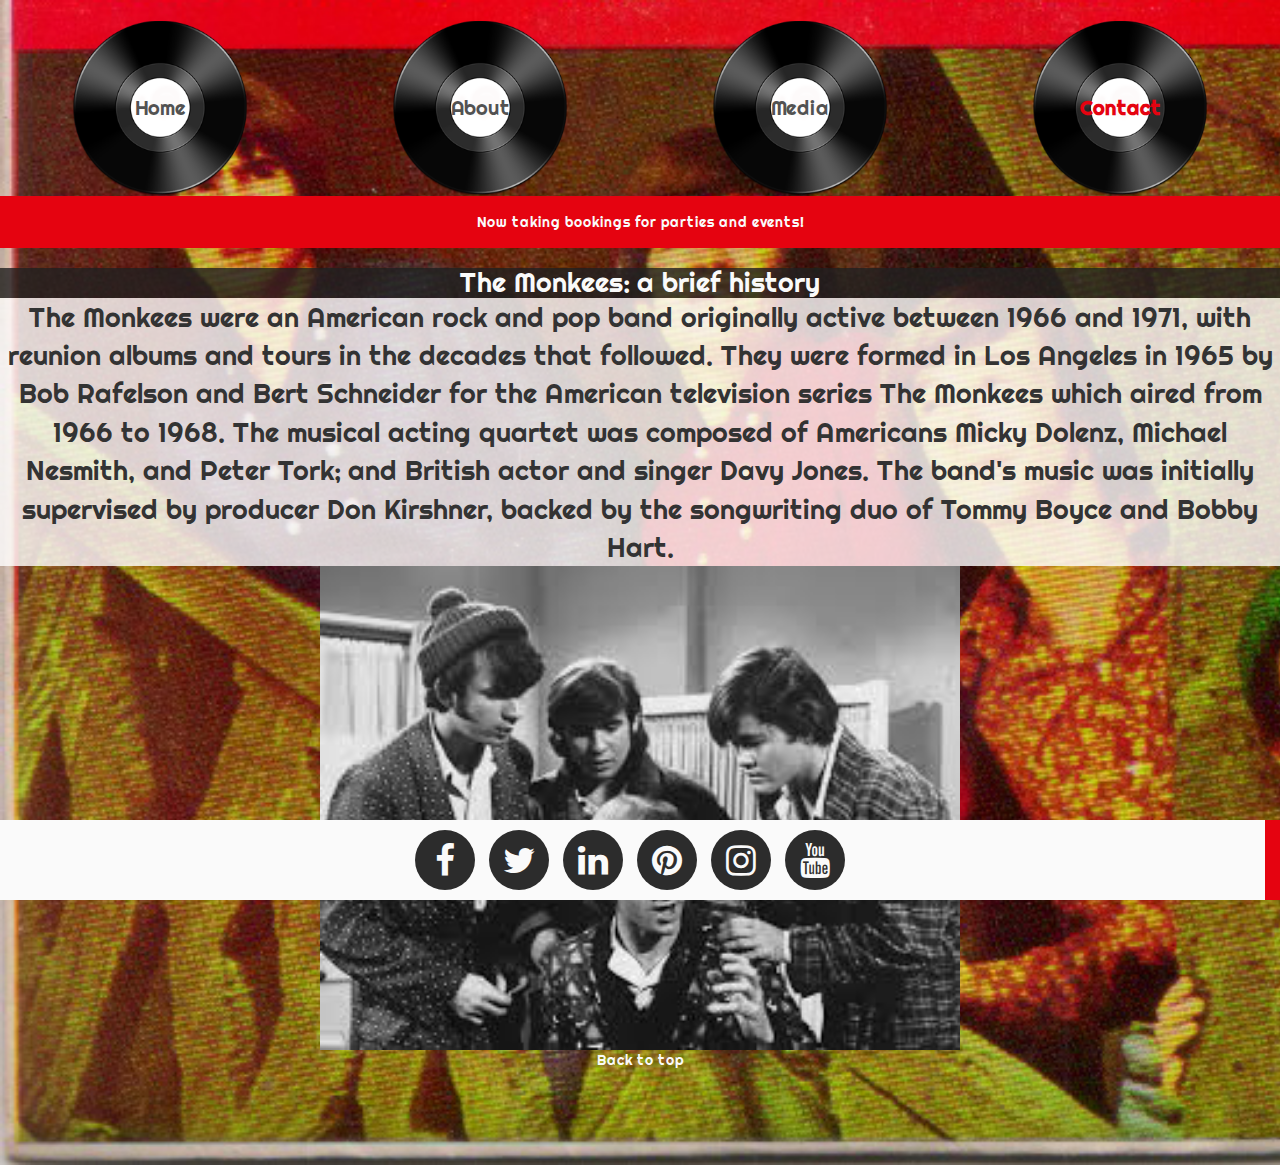
==== about.html @ 88799ba1 "swapped footer message for an alert and added socail buttons to footer instead of header" ====
<!DOCTYPE html>
<html lang="en">

<head>
    <link rel="stylesheet" href="https://maxcdn.bootstrapcdn.com/bootstrap/3.3.7/css/bootstrap.min.css" integrity="sha384-BVYiiSIFeK1dGmJRAkycuHAHRg32OmUcww7on3RYdg4Va+PmSTsz/K68vbdEjh4u" crossorigin="anonymous">
    <link rel="stylesheet" href="https://stackpath.bootstrapcdn.com/font-awesome/4.7.0/css/font-awesome.min.css" type="text/css" />
    <link rel="stylesheet" href="css/style.css" type="text/css">
    <link href="https://fonts.googleapis.com/css?family=Righteous" rel="stylesheet">
    <meta name="viewport" content="width=device-width, initial-scale=1.0">
    <title>The Monkees</title>
</head>

<body>
    <header class="container-fluid">
        <div class="row" id="top">
            
        </div>
        <div class="row  menu-items">
            <ul id="nav" class="list-inline clearfix">
                <li class="menu-item col-xs-3"><a href="index.html">Home</a></li>
                <li class="menu-item col-xs-3"><a href="about.html">About</a></li>
                <li class="menu-item col-xs-3"><a href="media.html">Media</a></li>
                <li class="menu-item col-xs-3"><a href="contact.html"><span>Contact</span></a></li>
            </ul>
        </div>
        
        <div class="row  menu-items">
        <div class="alert alert-danger container-fluid" role="alert">Now taking bookings for parties and events!</div>
        </div>
    </header>
    <main>
        <section class="row about-the-band">
            <div class="container-fluid">
                                <div id="about-title" class="col-xs-12">
                    <h2>The Monkees: a brief history</h2>
                    <p>The Monkees were an American rock and pop band originally active between 1966 and 1971, with reunion albums and tours in the decades that followed. They were formed in Los Angeles in 1965 by Bob Rafelson and Bert Schneider for the
                        American television series The Monkees which aired from 1966 to 1968. The musical acting quartet was composed of Americans Micky Dolenz, Michael Nesmith, and Peter Tork; and British actor and singer Davy Jones. The band's music
                        was initially supervised by producer Don Kirshner, backed by the songwriting duo of Tommy Boyce and Bobby Hart.</p>
                </div>
                <div id="about-image-1" class="col-xs-12"><span><img src="../assets/images/monkeesabout.jpeg"></span></div>

                <!-- <div id="about-image-2" class="col-lg-12 col-md-6 col-xs-12"><span><img src="../assets/images/blackwhitemonkees.jpg"></span></div>-->
                </div>
                <section class="row back-to-top">
                    <div class="row hidden-md">
                        <p><a href="#top">Back to top</a></p>
                    </div>
        </section>
    </main>

    <footer class="container-fluid footer-container">
        <div id="footer-deatils" class="row">
            <div class="col-xs-12">
                <div class="col-xs-12 social-bar">
                <ul class="list-inline social-links">
                    <li><a target="_black" href="#"><i class="fa fa-facebook"></i></a></li>
                    <li><a target="_black" href="#"><i class="fa fa-twitter"></i></a></li>
                    <li><a target="_black" href="#"><i class="fa fa-linkedin"></i></a></li>
                    <li><a target="_black" href="#"><i class="fa fa-pinterest"></i></a></li>
                    <li><a target="_black" href="#"><i class="fa fa-instagram"></i></a></li>
                    <li><a target="_black" href="#"><i class="fa fa-youtube"></i></a></li>
                </ul>
            </div>
                
                
            </div>
        </div>
    </footer>
</body>

</html>
---- css/style.css ----
body {
    background-image: url(../assets/images/themonkees.jpg);
    background-size: cover;
    font-family: 'Righteous', cursive;
    padding-bottom: 85px;
}

header {
    margin: 0;
    padding: 0;
    width: 100vw;
}



/*----------------------------------------General stylings*/

.uppercase {
    text-transform: uppercase;
}

/*----------------------------------------Nav*/

#nav {
    margin: 0;
    background-color: #fafafa;
    min-height: 90px;
    width: 100vw;
}

#nav li {
    padding: 0;
}

.menu-items {
    width: 100vw;
}

.menu-item {
    height: 98%;
    text-align: center;
    padding: 0;
    background-image: none;
    background-color: #fafafa;
    margin-top: 30px;
    font-size: 20px;


}

.menu-item a {
    padding: 0;
    width: 100%;
    height: 100%;
    text-decoration: none;
    color: #525252;
    text-align: center;
    display: flex;
    align-items: center;
    justify-content: center;
    transition: all 0.35s ease-in-out;
    -moz-transition: all 0.35s ease-in-out;
    -webkit-transition: all 0.35s ease-in-out;
    font-size: 20px;

}

.menu-item a:hover {
    color: #e50310;
    font-weight: bold;
}

.menu-item a:active {
    color: #e50310;
    font-weight: bold;
}

.menu-item span {
    display: block;
    width: 100%;
    height: 100%;
    text-decoration: none;
    color: #e50310;
    font-weight: bold;
    text-align: center;
    display: flex;
    align-items: center;
    justify-content: center;
    transition: all 0.35s ease-in-out;
    -moz-transition: all 0.35s ease-in-out;
    -webkit-transition: all 0.35s ease-in-out;
}

.menu-item span:hover {
    color: #348f15;
    font-weight: bold;
}

/*----------------------------------------- Social media bar */



/*----------------------------------------- Alert */

.alert-danger {
    color: #fafafa;
    background-color: #e50310;
    border-color: transparent;
    border-radius: 0;
    text-align: center;
}

/*----------------------------------------- Band title */

.band-title-banner {
    text-align: center;
    display: flex;
    align-items: center;
    justify-content: center;
    background-color: rgba(255, 255, 255, 0.8);
    margin: 0;
    padding: 0;
    height: 25vh;
    position: relative;
    transform: translateY(50%);
}

.band-title-banner span {
    color: #525252;
    background-color: transparent;
    font-size: 60px;
}


.band-name {
    background-color: transparent;
    text-decoration: none;
}

.band-title-banner span:hover:active {
    text-decoration: none;
}

/*----------------------------------------- About page */

.about-the-band {
    text-align: center;
}

#about-title {
    padding: 0;
}

#about-title h2 {
    background-color: rgba(32, 32, 32, 0.8);
    color: #fafafa;
    margin-bottom: 0;
    margin-top: 0;
}

#about-title p {
    background-color: rgba(255, 255, 255, 0.8);
    margin: 0;
}

#about-image-1 {
    padding: 0;
    margin: 0;
}

#about-image-1 img {
    vertical-align: middle;
    width: 100%;
}

#about-image-2 {
    padding: 0;
    margin: 0;
}

#about-image-2 img {
    vertical-align: middle;
    width: 100%;
}

#about-extra p {
    background-color: rgba(255, 255, 255, 0.8);
    margin: 0;
    font-size: inherit;
}

.back-to-top a {
    color: #fafafa;
    text-decoration: none;
    transition: all 0.35s ease-in-out;
    -moz-transition: all 0.35s ease-in-out;
    -webkit-transition: all 0.35s ease-in-out;
}

.back-to-top a:hover {
    color: #d5b13c;
}

.back-to-top a:active {
    color: #d5b13c;
    text-decoration: none;
}

/*----------------------------------------- Media */

.videos {
    text-align: center;
    padding-top: 30px;
    padding-bottom: 20px;
}

.audio {
    margin-top: 20px;
    margin-bottom: 20px;
}

/*----------------------------------------- Contact form*/

form {
    padding-top: 20px;
}

form .btn {
    background-color: #e50310;
    color: #fafafa;
    margin-top: 20px;
    border: none;
}

form .btn:hover {
    background-color: #ca0712;
    color: #fafafa;
}


form p {
    margin-top: 20px;
    color: #fafafa;
    background-color: rgba(0, 0, 0, 0.7);
    text-align: center;
}

/*----------------------------------------- footer*/

footer {
    position: fixed;
    right: 0;
    bottom: 0;
    left: 0;
    background-color: #e50310;
    height: auto;
}

.footer-container {
    padding-left: 0;
}

    #footer-deatils {
    color: #fafafa;
    text-align: center;
}

.social-bar {
    background-color: #fafafa;
    height: auto;
}

.social-links {
    padding: 0;
    text-align: center;
    margin-top: 10px;
}

.social-links li a i {
    width: 32px;
    height: 32px;
    padding: 0px;
    border-radius: 50%;
    font-size: 13px;
    line-height: 2.5;
    text-align: center;
    color: #fafafa;
    background: #2c2c2c;
    transition: all 0.35s ease-in-out;
    -moz-transition: all 0.35s ease-in-out;
    -webkit-transition: all 0.35s ease-in-out;
}

.social-links li a i:hover {
    background: #d5b13c;
    ;
}

/*----------------------------------------- Media queries*/

@media (min-width: 799px) {

    section {
        overflow-y: scroll;
    }

    #nav {
        height: 176px;
        background-color: transparent;
    }

    .menu-item {
        background-image: url(../assets/images/vinyl.png);
        background-color: transparent;
        height: 100%;
        background-size: 180px;
        background-position: center;
        background-repeat: no-repeat;
        margin-top: 20px;
        font-size: 2vw;
    }

    .menu-item a {
        margin: 0px;
        text-align: center;
        justify-content: center;
        display: flex;

    }

    .menu-item span {
        font-size: inherit;
    }

    .band-title-banner {
        height: 15vh;
    }

    .band-title-banner span {
        font-size: 60px;
    }

    .social-links {
        text-align: center;
    }
    .social-links li a i {
        width: 60px;
        height: 60px;
        font-size: 35px;
        line-height: 62px;
    }


#about-extra {
    margin: 0;
    padding: 0;
}

#about-title p,
#about-title h2 {
    font-size: 2.1vw;
}

#about-image-1 img {
    text-align: center;
    width: 50vw;
}

.videos {
    padding-bottom: 100px;
}

iframe,
video {
    width: 60vh !important;
    height: 288px;
}


form {
    margin-left: 30px;
    margin-right: 30px;
    margin-top: 100px;
}

/*footer {
    max-height: 75px;
    position: fixed;
}*/


}
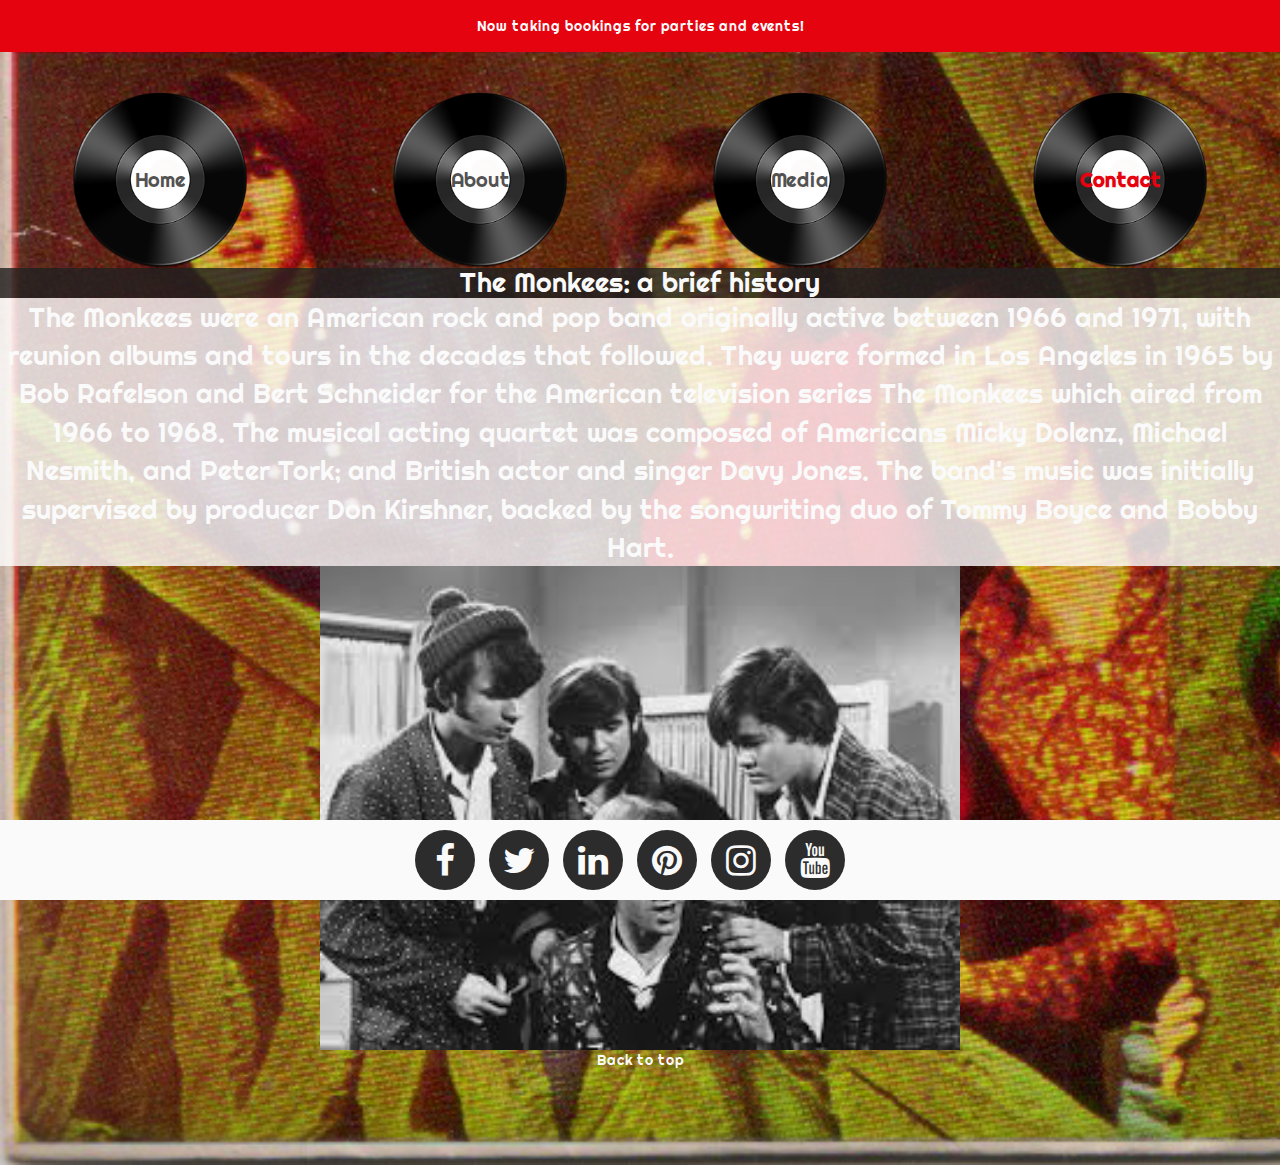
==== commit f6972261: "added titles for new media and made changes to column widths for all screen sizes. Also changed all " ====
--- a/about.html
+++ b/about.html
@@ -13,7 +13,9 @@
 <body>
     <header class="container-fluid">
         <div class="row" id="top">
-            
+        </div>
+        <div class="row  menu-items">
+        <div class="alert alert-danger container-fluid" role="alert">Now taking bookings for parties and events!</div>
         </div>
         <div class="row  menu-items">
             <ul id="nav" class="list-inline clearfix">
@@ -22,10 +24,6 @@
                 <li class="menu-item col-xs-3"><a href="media.html">Media</a></li>
                 <li class="menu-item col-xs-3"><a href="contact.html"><span>Contact</span></a></li>
             </ul>
-        </div>
-        
-        <div class="row  menu-items">
-        <div class="alert alert-danger container-fluid" role="alert">Now taking bookings for parties and events!</div>
         </div>
     </header>
     <main>
--- a/css/style.css
+++ b/css/style.css
@@ -219,6 +219,11 @@
     margin-bottom: 20px;
 }
 
+.videos h2,
+p {
+    color: #fafafa;
+}
+
 /*----------------------------------------- Contact form*/
 
 form {
@@ -263,6 +268,7 @@
     #footer-deatils {
     color: #fafafa;
     text-align: center;
+    background-color: #fafafa;
 }
 
 .social-bar {
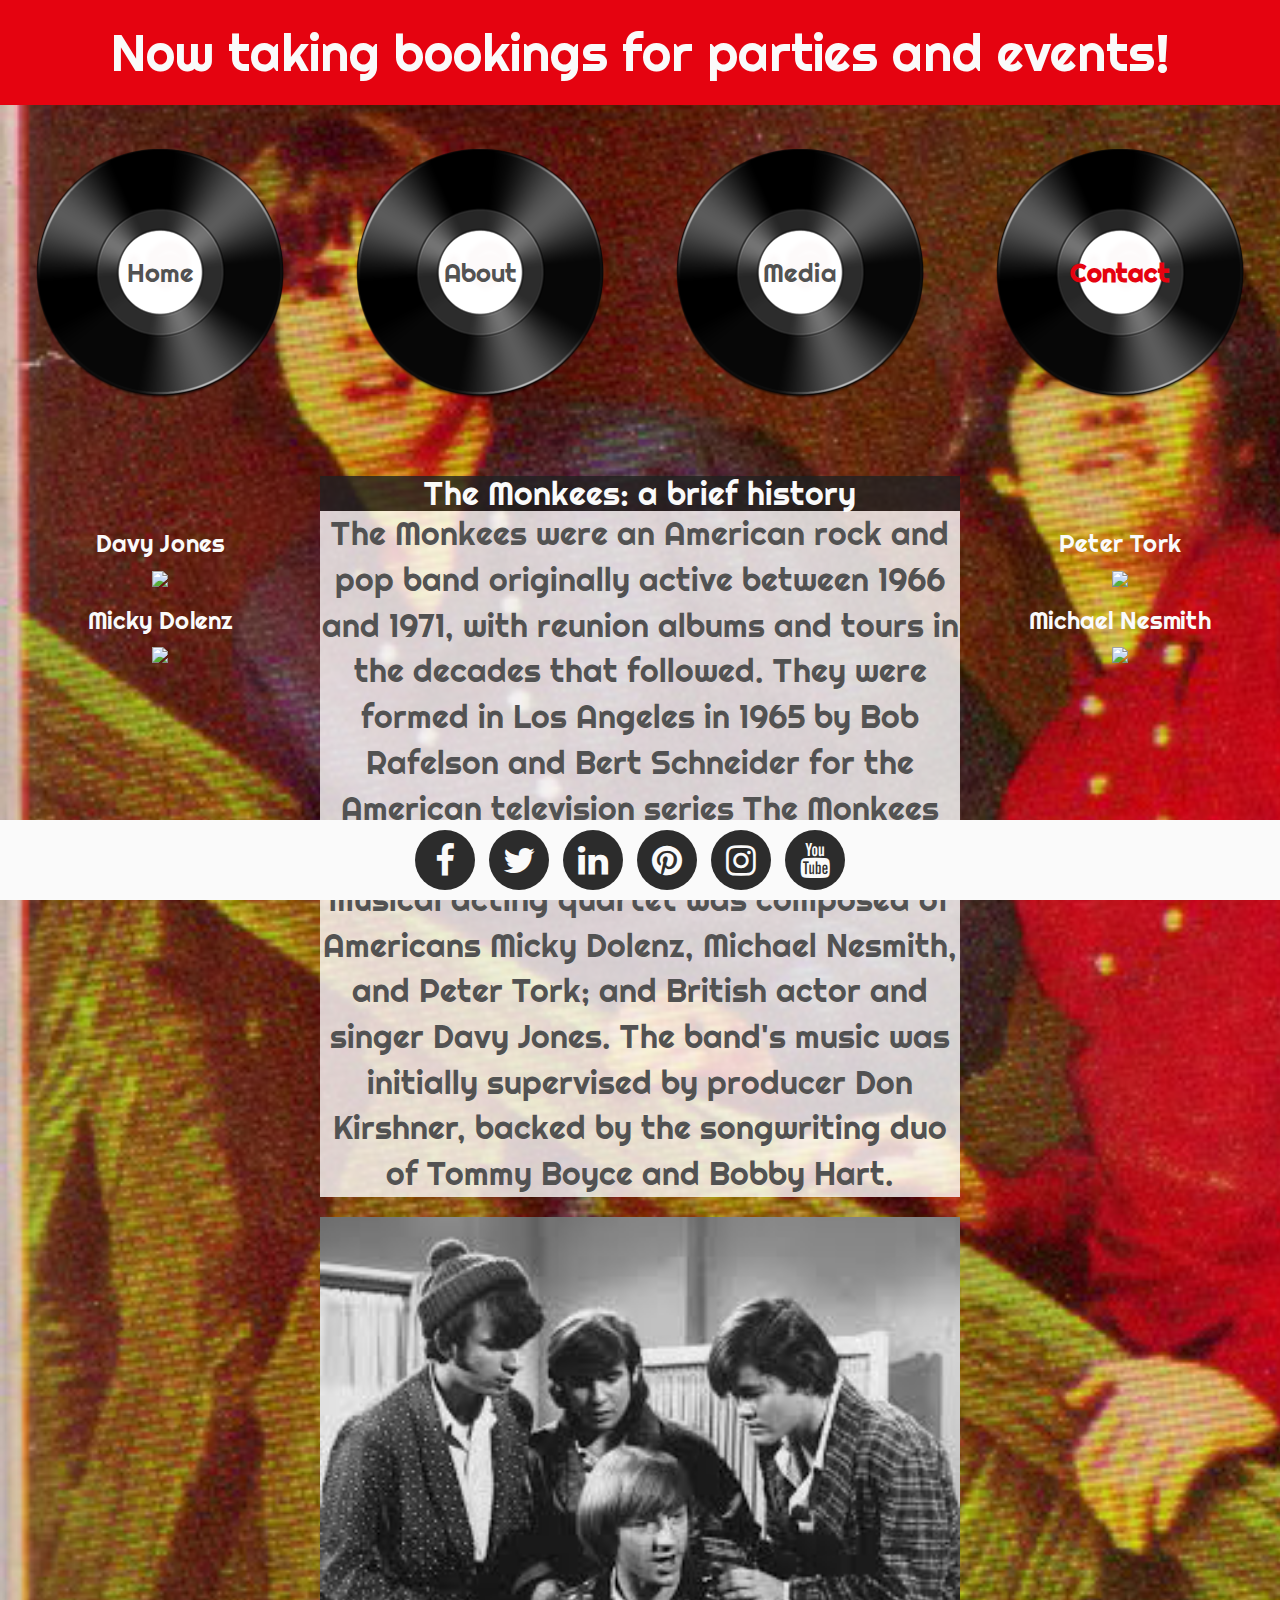
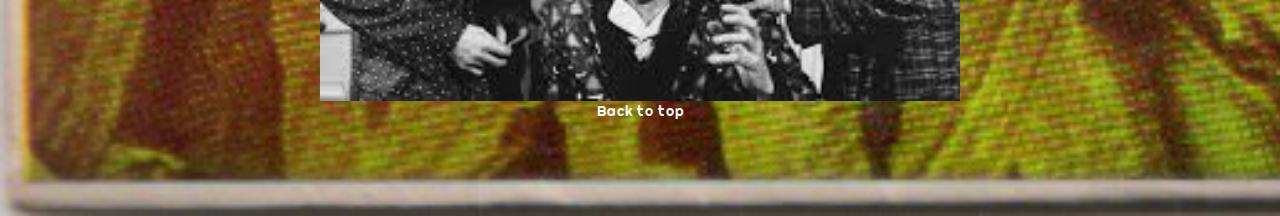
==== commit b7300a9a: "fixed media issues by removing ../ from source. Styling changes to make the design stand out more su" ====
--- a/about.html
+++ b/about.html
@@ -15,7 +15,7 @@
         <div class="row" id="top">
         </div>
         <div class="row  menu-items">
-        <div class="alert alert-danger container-fluid" role="alert">Now taking bookings for parties and events!</div>
+            <div class="alert alert-danger container-fluid" role="alert">Now taking bookings for parties and events!</div>
         </div>
         <div class="row  menu-items">
             <ul id="nav" class="list-inline clearfix">
@@ -27,40 +27,66 @@
         </div>
     </header>
     <main>
-        <section class="row about-the-band">
+        <section class="about-the-band">
             <div class="container-fluid">
-                                <div id="about-title" class="col-xs-12">
-                    <h2>The Monkees: a brief history</h2>
-                    <p>The Monkees were an American rock and pop band originally active between 1966 and 1971, with reunion albums and tours in the decades that followed. They were formed in Los Angeles in 1965 by Bob Rafelson and Bert Schneider for the
-                        American television series The Monkees which aired from 1966 to 1968. The musical acting quartet was composed of Americans Micky Dolenz, Michael Nesmith, and Peter Tork; and British actor and singer Davy Jones. The band's music
-                        was initially supervised by producer Don Kirshner, backed by the songwriting duo of Tommy Boyce and Bobby Hart.</p>
+                <div class="row">
+                    <div class="col-md-3"></div>
+                    <div id="about-title" class="col-xs-12 col-md-6">
+                        <h2>The Monkees: a brief history</h2>
+                    </div>
+                    <div class="col-md-3"></div>
                 </div>
-                <div id="about-image-1" class="col-xs-12"><span><img src="../assets/images/monkeesabout.jpeg"></span></div>
+                <div class="row band-history">
+                    <div class="col-xs-12 col-md-3">
+                        <div class="side-bar-left">
+                            <h3>Davy Jones</h3>
+                            <img src="http://www.gstatic.com/tv/thumb/persons/863/863_v9_ba.jpg">
+                            <h3>Micky Dolenz</h3>
+                            <img src="http://images5.fanpop.com/image/photos/29700000/Micky-micky-dolenz-29732825-689-1000.jpg">
+                        </div>
+                    </div>
+                    <div class="col-xs-12 col-md-6 content">
+                        <p>The Monkees were an American rock and pop band originally active between 1966 and 1971, with reunion albums and tours in the decades that followed. They were formed in Los Angeles in 1965 by Bob Rafelson and Bert Schneider for
+                            the American television series The Monkees which aired from 1966 to 1968. The musical acting quartet was composed of Americans Micky Dolenz, Michael Nesmith, and Peter Tork; and British actor and singer Davy Jones. The band's
+                            music was initially supervised by producer Don Kirshner, backed by the songwriting duo of Tommy Boyce and Bobby Hart.</p>
+                            <div id="about-image-1" class="col-xs-12 col-md-6"><span><img src="../assets/images/monkeesabout.jpeg"></span></div>
+                    </div>
+                    <div class="col-xs-12 col-md-3">
+                        <div class="side-bar-left">
+                            <h3>Peter Tork</h3>
+                            <img src="http://www.gstatic.com/tv/thumb/persons/1784/1784_v9_ba.jpg">
+                            <h3>Michael Nesmith</h3>
+                            <img src="https://cbsnews2.cbsistatic.com/hub/i/r/2016/05/28/fe765af9-5970-44db-8777-735c9236b1b0/resize/620x465/196ac64fbf48decb34f58146099fc41f/monkees-60-mike-nesmith-portrait-rhino.jpg">
+                        </div>
+                    </div>
+                </div>
 
-                <!-- <div id="about-image-2" class="col-lg-12 col-md-6 col-xs-12"><span><img src="../assets/images/blackwhitemonkees.jpg"></span></div>-->
-                </div>
+
+                
+
                 <section class="row back-to-top">
                     <div class="row hidden-md">
                         <p><a href="#top">Back to top</a></p>
                     </div>
-        </section>
+            </div>
+            </section>
     </main>
 
     <footer class="container-fluid footer-container">
         <div id="footer-deatils" class="row">
             <div class="col-xs-12">
                 <div class="col-xs-12 social-bar">
-                <ul class="list-inline social-links">
-                    <li><a target="_black" href="#"><i class="fa fa-facebook"></i></a></li>
-                    <li><a target="_black" href="#"><i class="fa fa-twitter"></i></a></li>
-                    <li><a target="_black" href="#"><i class="fa fa-linkedin"></i></a></li>
-                    <li><a target="_black" href="#"><i class="fa fa-pinterest"></i></a></li>
-                    <li><a target="_black" href="#"><i class="fa fa-instagram"></i></a></li>
-                    <li><a target="_black" href="#"><i class="fa fa-youtube"></i></a></li>
-                </ul>
-            </div>
-                
-                
+                    <ul class="list-inline social-links">
+                        <li><a target="_black" href="#"><i class="fa fa-facebook"></i></a></li>
+                        <li><a target="_black" href="#"><i class="fa fa-twitter"></i></a></li>
+                        <li><a target="_black" href="#"><i class="fa fa-linkedin"></i></a></li>
+                        <li><a target="_black" href="#"><i class="fa fa-pinterest"></i></a></li>
+                        <li><a target="_black" href="#"><i class="fa fa-instagram"></i></a></li>
+                        <li><a target="_black" href="#"><i class="fa fa-youtube"></i></a></li>
+                    </ul>
+                </div>
+
+
             </div>
         </div>
     </footer>
--- a/css/style.css
+++ b/css/style.css
@@ -96,9 +96,6 @@
     font-weight: bold;
 }
 
-/*----------------------------------------- Social media bar */
-
-
 
 /*----------------------------------------- Alert */
 
@@ -108,6 +105,7 @@
     border-color: transparent;
     border-radius: 0;
     text-align: center;
+    font-size: large;
 }
 
 /*----------------------------------------- Band title */
@@ -121,7 +119,6 @@
     margin: 0;
     padding: 0;
     height: 25vh;
-    position: relative;
     transform: translateY(50%);
 }
 
@@ -156,11 +153,19 @@
     color: #fafafa;
     margin-bottom: 0;
     margin-top: 0;
-}
-
-#about-title p {
+    font-size: xx-large;
+}
+
+.band-history .content {
+    padding: 0;
+}
+
+.band-history p {
     background-color: rgba(255, 255, 255, 0.8);
     margin: 0;
+    color: #525252;
+    padding: 0;
+    font-size: xx-large;
 }
 
 #about-image-1 {
@@ -206,22 +211,42 @@
     text-decoration: none;
 }
 
+.side-bar-left h3 {
+    color: #fafafa;
+}
+
+.side-bar-left img {
+    width: 100%;
+}
+
 /*----------------------------------------- Media */
 
-.videos {
+.media {
     text-align: center;
     padding-top: 30px;
     padding-bottom: 20px;
 }
 
 .audio {
-    margin-top: 20px;
-    margin-bottom: 20px;
-}
-
-.videos h2,
+    margin: 0;
+}
+
+.media h2,
 p {
-    color: #fafafa;
+    color: #525252;
+}
+
+.audio {
+    background-color: #fafafa;
+}
+
+#video1 {
+    position: relative;
+    transform: translateY(50%);
+}
+
+.video1 {
+    transform: translateY(50%);
 }
 
 /*----------------------------------------- Contact form*/
@@ -248,6 +273,10 @@
     color: #fafafa;
     background-color: rgba(0, 0, 0, 0.7);
     text-align: center;
+}
+
+.form-control {
+    margin-bottom: 10px;
 }
 
 /*----------------------------------------- footer*/
@@ -265,7 +294,7 @@
     padding-left: 0;
 }
 
-    #footer-deatils {
+#footer-deatils {
     color: #fafafa;
     text-align: center;
     background-color: #fafafa;
@@ -309,9 +338,13 @@
     section {
         overflow-y: scroll;
     }
+    
+    .alert-danger {
+        font-size: 4vw;
+    }
 
     #nav {
-        height: 176px;
+        height: 20vw;
         background-color: transparent;
     }
 
@@ -319,11 +352,11 @@
         background-image: url(../assets/images/vinyl.png);
         background-color: transparent;
         height: 100%;
-        background-size: 180px;
+        background-size: 20vw;
         background-position: center;
         background-repeat: no-repeat;
         margin-top: 20px;
-        font-size: 2vw;
+        font-size: 5vw;
     }
 
     .menu-item a {
@@ -331,6 +364,7 @@
         text-align: center;
         justify-content: center;
         display: flex;
+        font-size: 2vw;
 
     }
 
@@ -357,42 +391,43 @@
     }
 
 
-#about-extra {
-    margin: 0;
-    padding: 0;
-}
-
-#about-title p,
-#about-title h2 {
-    font-size: 2.1vw;
-}
-
-#about-image-1 img {
-    text-align: center;
-    width: 50vw;
-}
-
-.videos {
-    padding-bottom: 100px;
-}
-
-iframe,
-video {
-    width: 60vh !important;
-    height: 288px;
-}
-
-
-form {
-    margin-left: 30px;
-    margin-right: 30px;
-    margin-top: 100px;
-}
-
-/*footer {
-    max-height: 75px;
-    position: fixed;
-}*/
-
-
-}
+    #about-extra {
+        margin: 0;
+        padding: 0;
+    }
+
+    #about-title h2 {
+        margin-top: 75px;
+    }
+
+    #about-title p {
+        font-size: 2.1vw;
+        margin: 0;
+
+    }
+
+    #about-image-1 img {
+        text-align: center;
+        width: 50vw;
+        margin: 0;
+        margin-top: 20px;
+    }
+
+    .media {
+        padding-bottom: 100px;
+    }
+
+    iframe,
+    video {
+        width: 100% !important;
+        height: 288px;
+    }
+
+
+    form {
+        margin-left: 100px;
+        margin-right: 100px;
+        margin-top: 100px;
+    }
+
+}
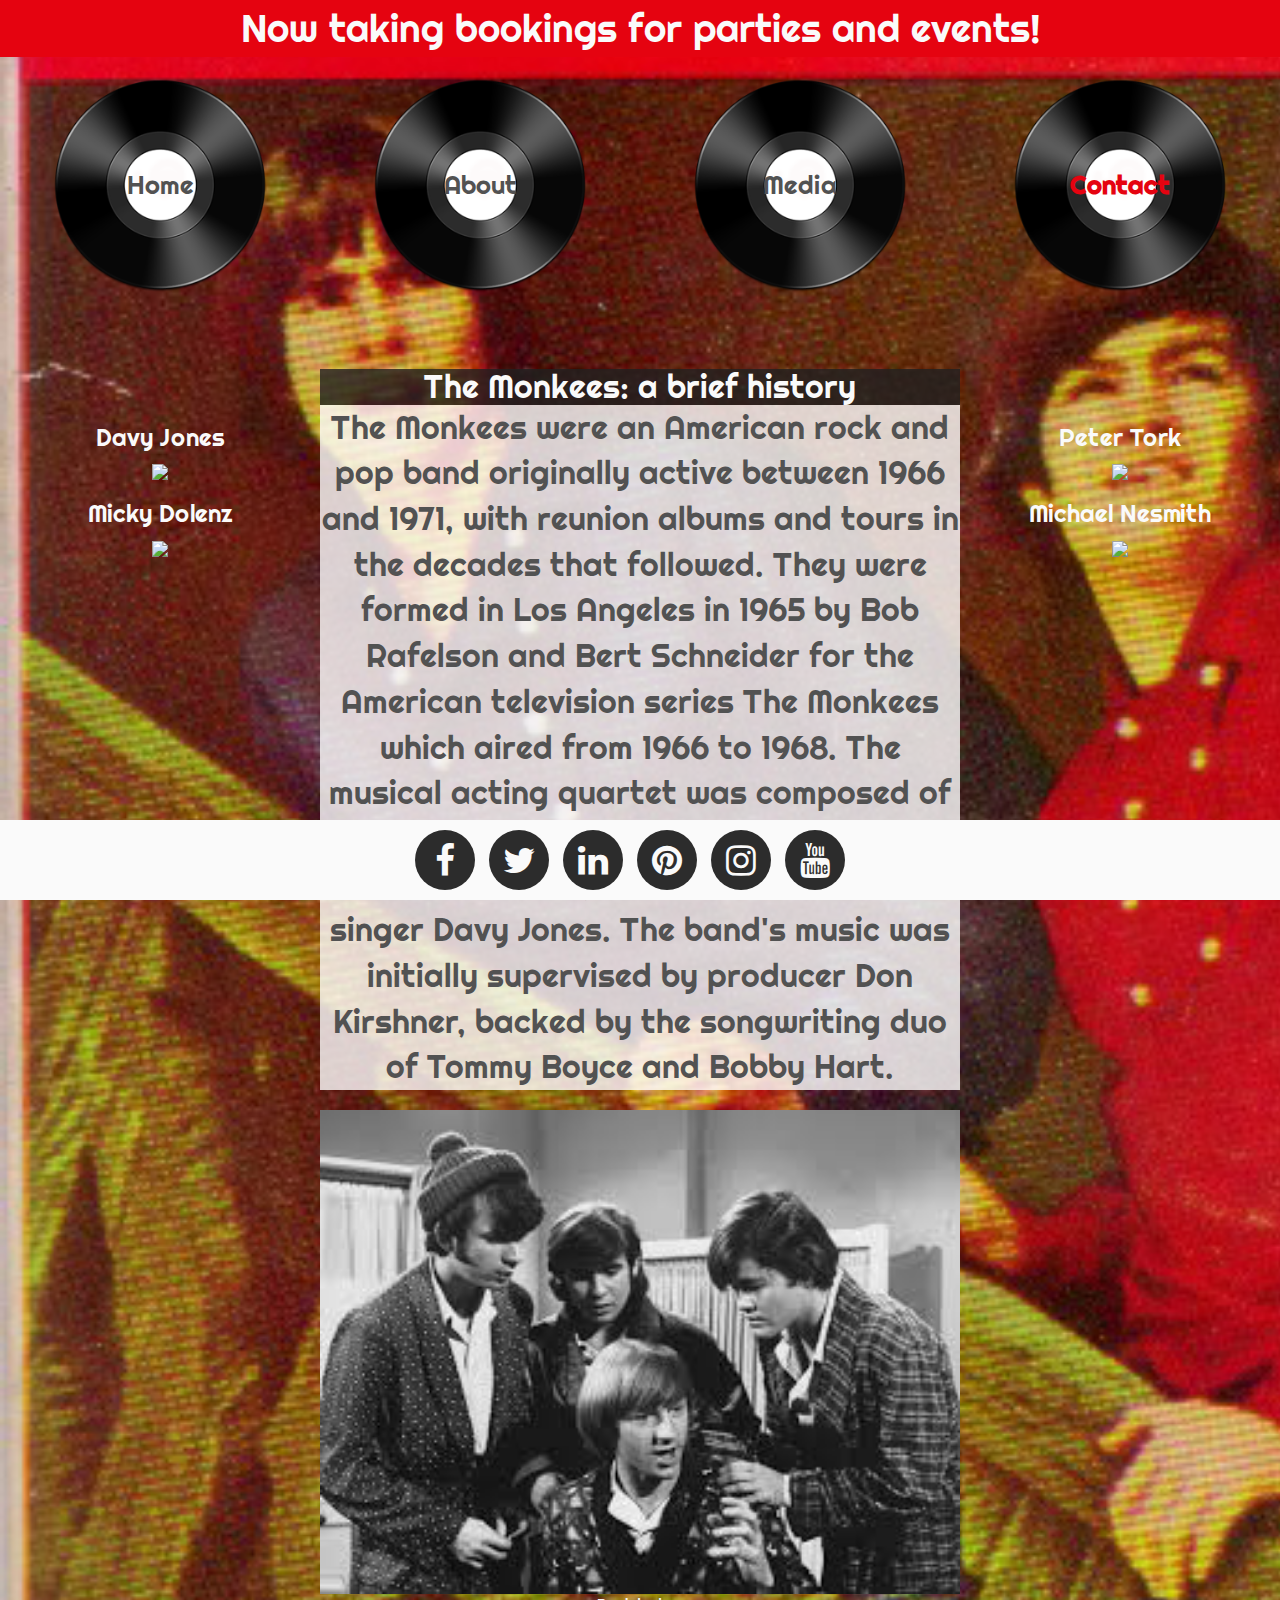
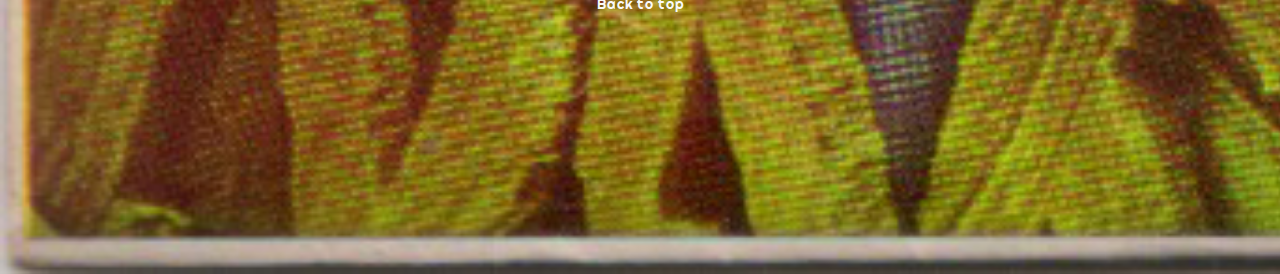
==== commit 4a2f2dcc: "fixed empahis in Readme file. Removed some of the unneccessary whitespace from code" ====
--- a/about.html
+++ b/about.html
@@ -61,11 +61,8 @@
                     </div>
                 </div>
 
-
-                
-
                 <section class="row back-to-top">
-                    <div class="row hidden-md">
+                    <div class="row">
                         <p><a href="#top">Back to top</a></p>
                     </div>
             </div>
--- a/css/style.css
+++ b/css/style.css
@@ -118,14 +118,15 @@
     background-color: rgba(255, 255, 255, 0.8);
     margin: 0;
     padding: 0;
-    height: 25vh;
+    height: 20vh;
     transform: translateY(50%);
+    overflow: unset;
 }
 
 .band-title-banner span {
     color: #525252;
     background-color: transparent;
-    font-size: 60px;
+    font-size: 50px;
 }
 
 
@@ -240,13 +241,10 @@
     background-color: #fafafa;
 }
 
-#video1 {
+.video1 {
     position: relative;
-    transform: translateY(50%);
-}
-
-.video1 {
-    transform: translateY(50%);
+    margin-top: 100px;
+
 }
 
 /*----------------------------------------- Contact form*/
@@ -335,16 +333,22 @@
 
 @media (min-width: 799px) {
 
+    body {
+        padding-bottom: 250px;
+    }
+
     section {
         overflow-y: scroll;
     }
-    
+
     .alert-danger {
-        font-size: 4vw;
+        font-size: 3vw;
+        padding: 0;
+        margin: 0;
     }
 
     #nav {
-        height: 20vw;
+        height: 17vw;
         background-color: transparent;
     }
 
@@ -352,7 +356,7 @@
         background-image: url(../assets/images/vinyl.png);
         background-color: transparent;
         height: 100%;
-        background-size: 20vw;
+        background-size: 17vw;
         background-position: center;
         background-repeat: no-repeat;
         margin-top: 20px;
@@ -377,7 +381,7 @@
     }
 
     .band-title-banner span {
-        font-size: 60px;
+        font-size: 100px;
     }
 
     .social-links {
@@ -417,10 +421,18 @@
         padding-bottom: 100px;
     }
 
-    iframe,
+
+    .video1 {
+        padding-top: 0;
+        margin-top: 0;
+        padding-bottom: 150px;
+        margin-top: 190px;
+        transform: translateY(1%);
+    }
+
     video {
-        width: 100% !important;
-        height: 288px;
+
+        padding-top: 0;
     }
 
 
@@ -430,4 +442,16 @@
         margin-top: 100px;
     }
 
-}
+    form p {
+        font-size: 30px;
+    }
+
+    form .btn {
+        font-size: 30px;
+    }
+
+    .form-control {
+        font-size: 30px;
+    }
+
+}
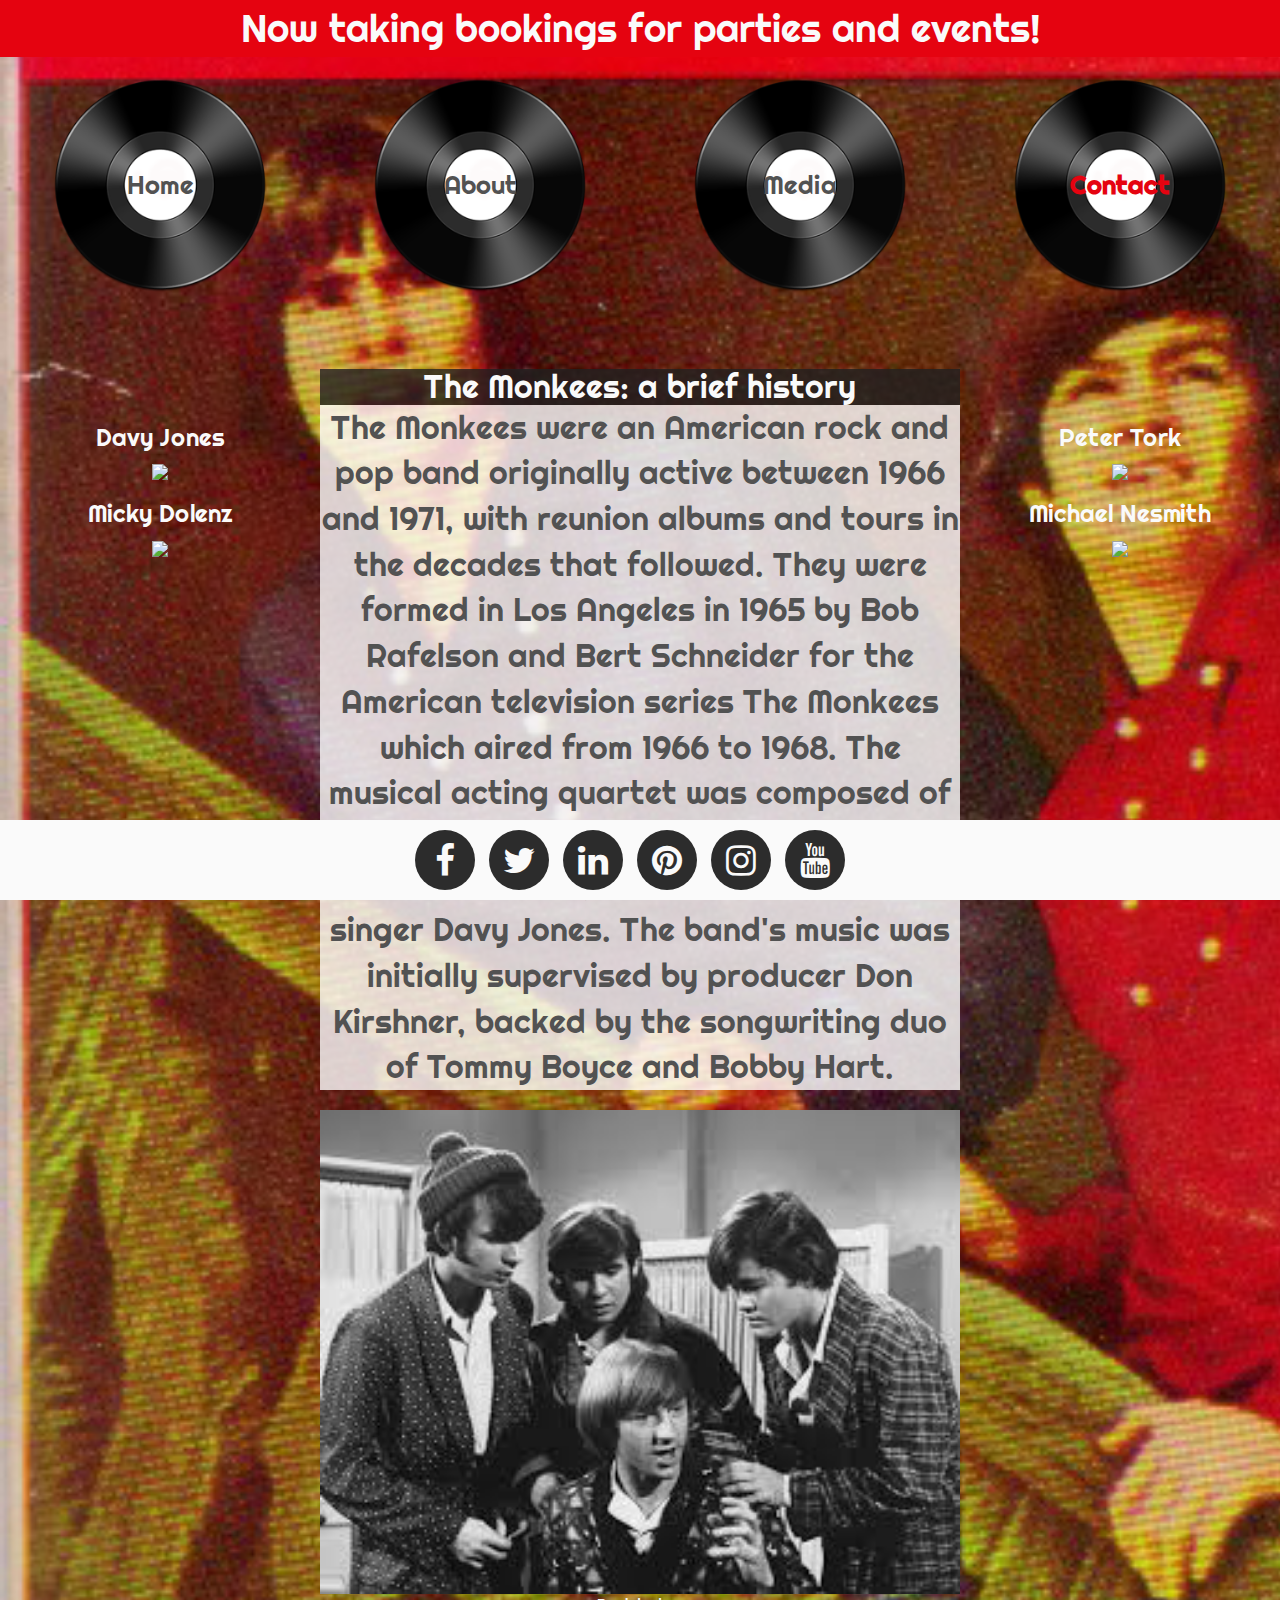
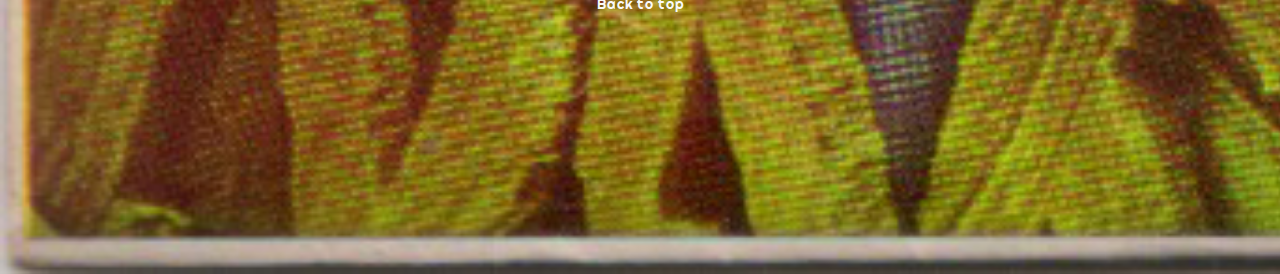
==== commit 440a3ccb: "changed extension for monkeesabout from jpeg to png as would not render in github pages" ====
--- a/about.html
+++ b/about.html
@@ -49,7 +49,7 @@
                         <p>The Monkees were an American rock and pop band originally active between 1966 and 1971, with reunion albums and tours in the decades that followed. They were formed in Los Angeles in 1965 by Bob Rafelson and Bert Schneider for
                             the American television series The Monkees which aired from 1966 to 1968. The musical acting quartet was composed of Americans Micky Dolenz, Michael Nesmith, and Peter Tork; and British actor and singer Davy Jones. The band's
                             music was initially supervised by producer Don Kirshner, backed by the songwriting duo of Tommy Boyce and Bobby Hart.</p>
-                            <div id="about-image-1" class="col-xs-12 col-md-6"><span><img src="../assets/images/monkeesabout.jpeg"></span></div>
+                            <div id="about-image-1" class="col-xs-12 col-md-6"><span><img src="../assets/images/monkeesabout.png"></span></div>
                     </div>
                     <div class="col-xs-12 col-md-3">
                         <div class="side-bar-left">
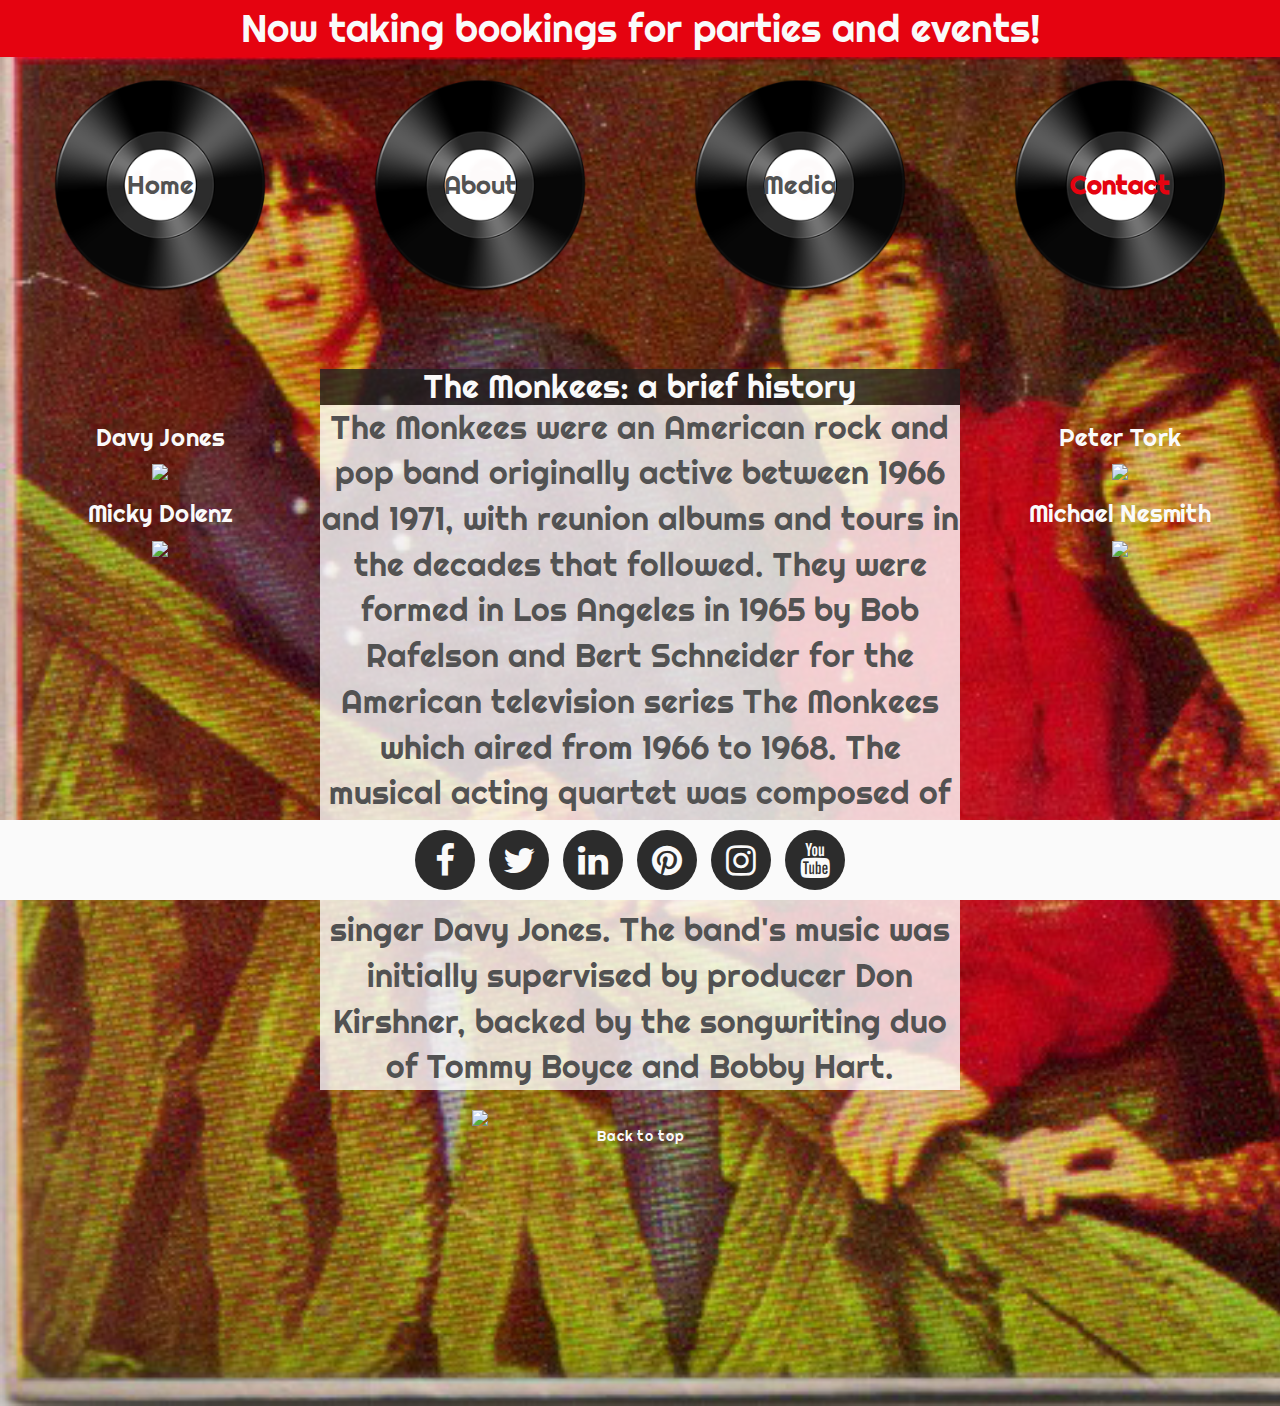
==== commit 0e7297ff: "attempt 3 to get image to render" ====
--- a/about.html
+++ b/about.html
@@ -49,7 +49,7 @@
                         <p>The Monkees were an American rock and pop band originally active between 1966 and 1971, with reunion albums and tours in the decades that followed. They were formed in Los Angeles in 1965 by Bob Rafelson and Bert Schneider for
                             the American television series The Monkees which aired from 1966 to 1968. The musical acting quartet was composed of Americans Micky Dolenz, Michael Nesmith, and Peter Tork; and British actor and singer Davy Jones. The band's
                             music was initially supervised by producer Don Kirshner, backed by the songwriting duo of Tommy Boyce and Bobby Hart.</p>
-                            <div id="about-image-1" class="col-xs-12 col-md-6"><span><img src="../assets/images/monkeesabout.png"></span></div>
+                            <div id="about-image-1" class="col-xs-12 col-md-6"><span><img src="https://github.com/sophieroseking/milestone-one/blob/master/assets/images/monkeesabout.png"></span></div>
                     </div>
                     <div class="col-xs-12 col-md-3">
                         <div class="side-bar-left">
